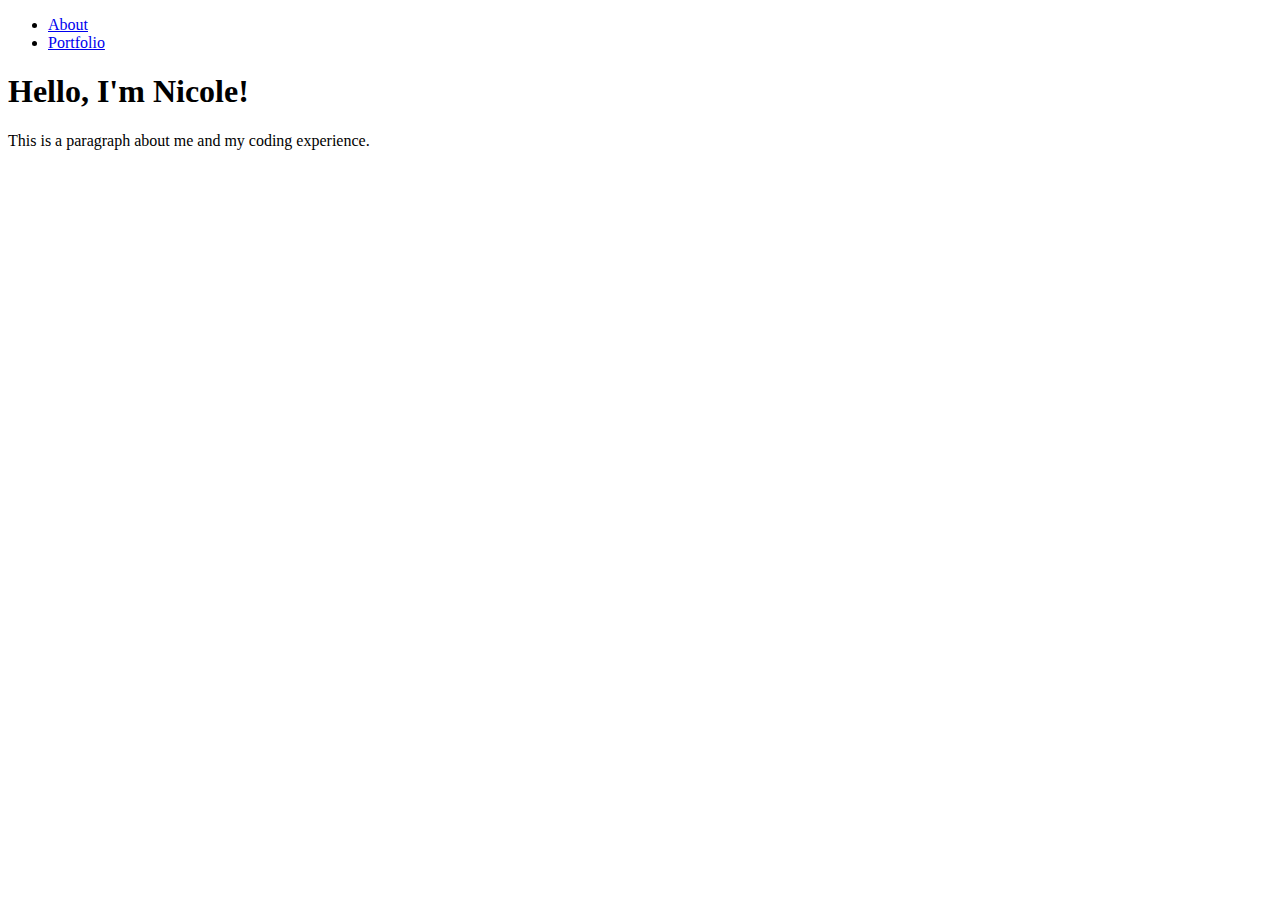
==== index.html @ a896388c "basic file structure" ====
<!DOCTYPE html>

<html>

<head>
  <title>Nicole Johnson</title>
</head>

<body>

  <header>
    <ul>
      <li><a href="index.html">About</a></li>
      <li><a href="portfolio.html">Portfolio</a></li>
    </ul>
  </header>

  <h1>Hello, I'm Nicole!</h1>
    <p>This is a paragraph about me and my coding experience.</p>

</body>

</html>
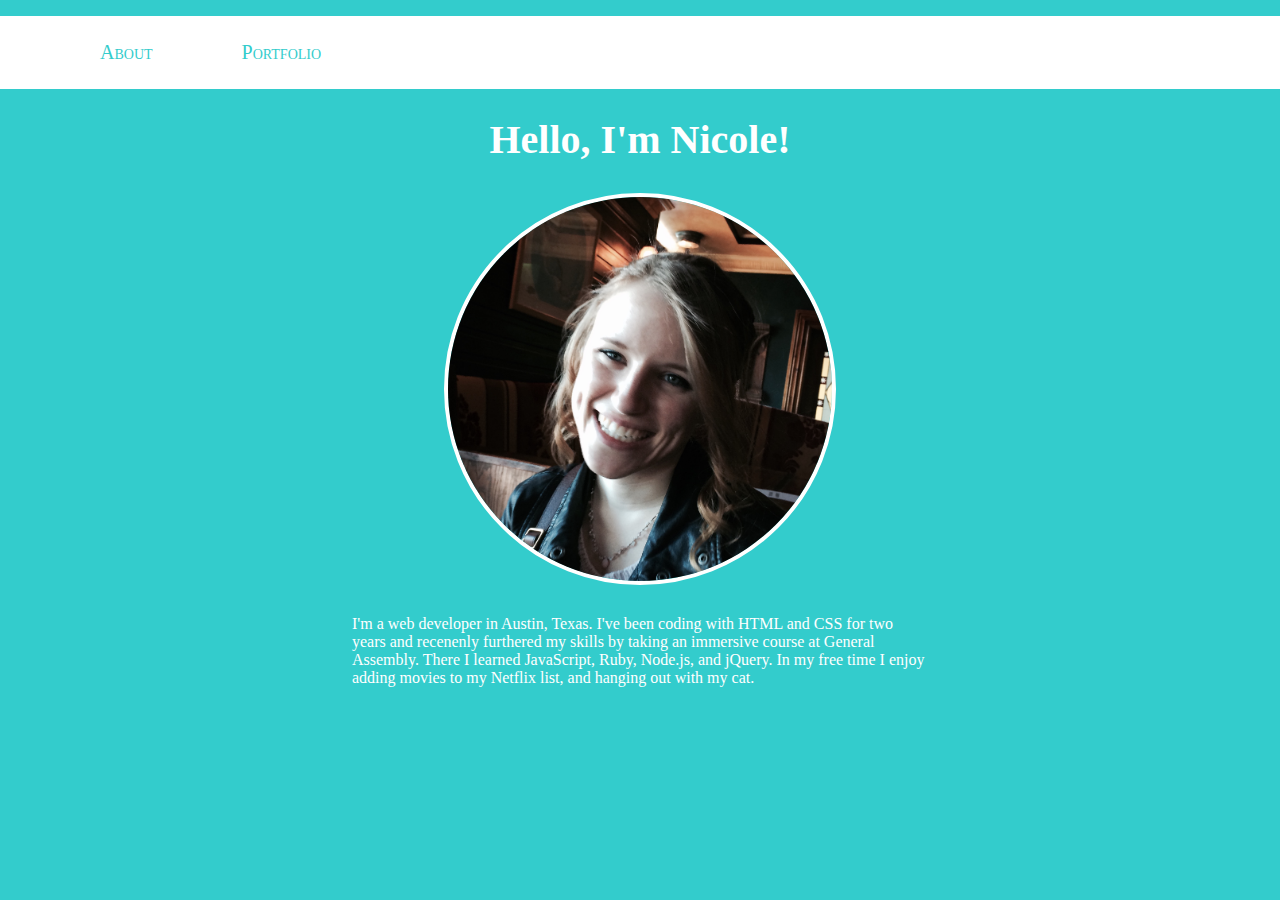
==== commit 22da1d1c: "gh-pages and updated hobbies" ====
--- a/index.html
+++ b/index.html
@@ -4,6 +4,7 @@
 
 <head>
   <title>Nicole Johnson</title>
+  <link rel="stylesheet" type="text/css" href="css/style.css">
 </head>
 
 <body>
@@ -16,7 +17,8 @@
   </header>
 
   <h1>Hello, I'm Nicole!</h1>
-    <p>This is a paragraph about me and my coding experience.</p>
+    <img src="images/bio-pic.jpg" id="face">
+    <p id="bio">I'm a web developer in Austin, Texas. I've been coding with HTML and CSS for two years and recenenly furthered my skills by taking an immersive course at General Assembly. There I learned JavaScript, Ruby, Node.js, and jQuery. In my free time I enjoy adding movies to my Netflix list, and hanging out with my cat.</p>
 
 </body>
 
--- a/css/style.css
+++ b/css/style.css
@@ -0,0 +1,70 @@
+body{
+  margin: 0px;
+  color: #ffffff;
+  background-color: #33cccc;
+  font-size: 16px;
+}
+
+header {
+  background-color: #ffffff;
+
+}
+
+header li a {
+  color: #33cccc;
+  text-decoration: none;
+}
+
+li {
+  display: inline-block;
+  padding: 25px;
+  padding-left: 60px;
+  font-size: 20px;
+  font-variant: small-caps;
+}
+
+li a:hover {
+  text-decoration: underline;
+}
+
+h1 {
+  text-align: center;
+  font-size: 40px;
+}
+
+h2 {
+  padding-left: 60px;
+  padding-top: 60px;
+  font-size: 32px;
+  color: #ffffff;
+}
+
+h3 {
+margin-left: 60px;
+margin-top: 30px;
+}
+
+p {
+  margin-left: 60px;
+}
+
+.site-preview {
+  margin: 20px auto 15px 60px;
+  border-style: solid;
+  border-width: 4px;
+  border-color: #ffffff;
+}
+
+#bio {
+  margin: 0 auto;
+  max-width: 45%;
+}
+
+#face {
+  display: block;
+  margin: 30px auto;
+  max-width: 30%;
+  border-radius: 50%;
+  border-style: solid;
+  border-width: 4px;
+}
